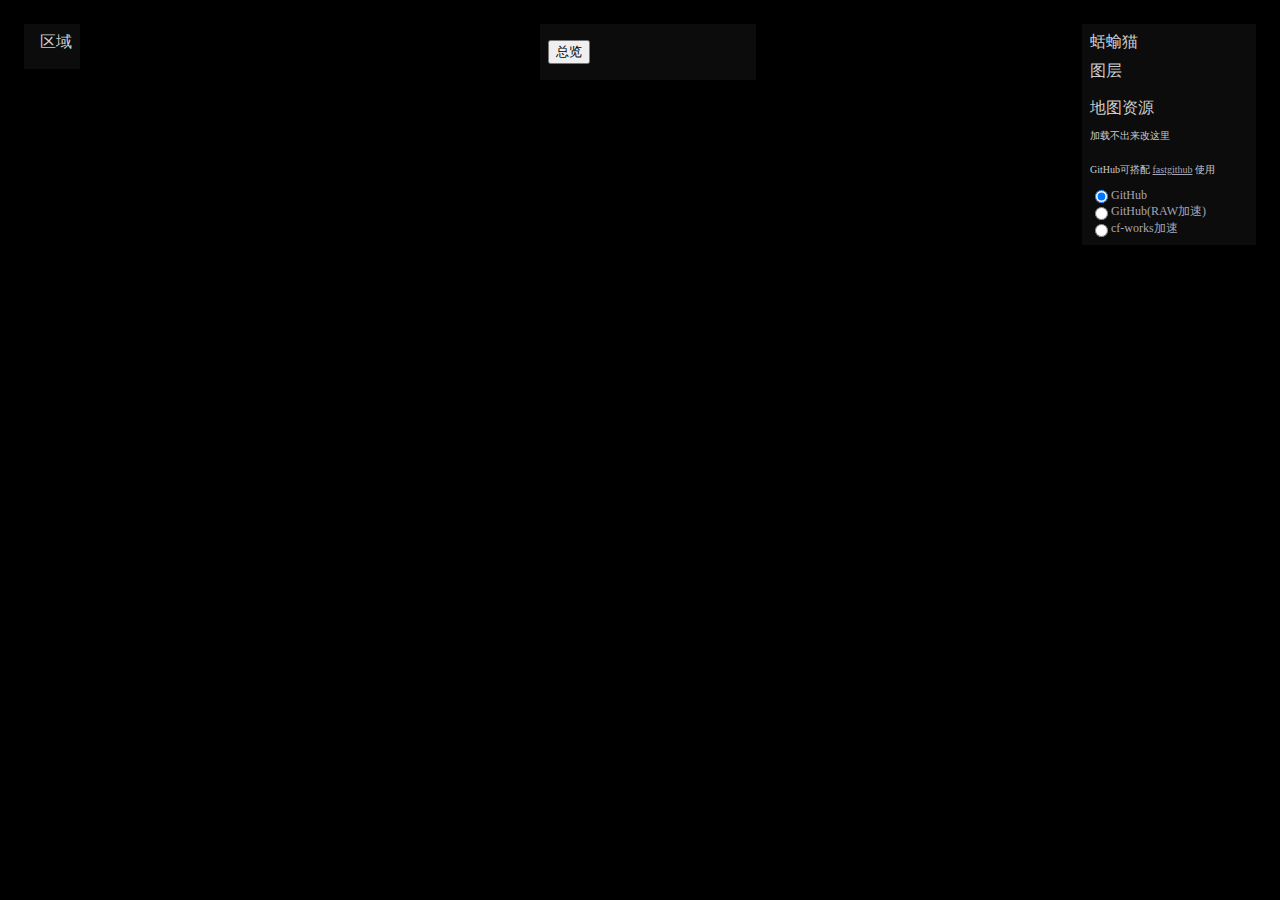
==== map.html @ 89ef9415 "修改图层选项名称" ====
<!DOCTYPE html>
<html>

<head>
    <meta charset="UTF-8">
    <title>雨世界地图</title>
    <link rel="shortcut icon" href="favicon.png" type="image/x-icon">

    <meta property="og:image" content="https://rain-world-map-sc.github.io/embed.jpg" />
    <meta property="og:type" content="object" />
    <meta property="og:title" content="雨世界地图" />
    <meta property="og:url" content="https://rain-world-map-sc.github.io" />
    <meta property="og:description" content="一个在线互动地图，包括雨世界:倾盆大雨中的每个地区和每个蛞蝓猫。" />
    <link rel="stylesheet" href="./rw.css" />
    <link rel="stylesheet" href="./leaflet/leaflet.css" />

    <script src="./global.js"></script>
    <script src="./leaflet/leaflet.js"></script>
    <script src="./beziero.js"></script>
    <link rel="manifest" href="/manifest.json">
    <script src="/resources/js/app.js" defer></script>

    <style id="mapstyle">
        body,
        html {
            height: 100%;
            padding: 0;
            margin: 0;
        }

        p {
            font-size: 10px;
        }

        #mapid {
            height: 100%;
            padding: 0;
            margin: 0;
            background: black;
        }

        .room-labels {
            opacity: 0.4;
            pointer-events: auto;
            padding-top: 3px;
            padding-bottom: 3px;
            color: white;
            background-color: black;
            border: none;
        }

        .creature-divs {
            display: flex;
            justify-content: center;
        }

        .creature-entry {
            display: none;
            /* to be overwritten */
            margin-left: 16px;
            margin-right: 16px;
        }

        .creature-label {
            position: absolute;
            margin-left: 0px;
            margin-top: -5px;
            font-weight: 900;
            font-size: 140%;
            color: white;
            -webkit-text-fill-color: white;
            /* Will override color (regardless of order) */
            -webkit-text-stroke-width: 1px;
            -webkit-text-stroke-color: black;
        }

        .creature-tooltip {
            position: absolute;
            margin-left: -100px;
            margin-top: -20px;
            font-weight: 900;
            font-size: 150%;
            color: white;
            -webkit-text-fill-color: white;
            /* Will override color (regardless of order) */
            -webkit-text-stroke-width: 1px;
            -webkit-text-stroke-color: black;
        }

        .creature-attribute {
            position: absolute;
            margin-left: -15px;
            margin-top: -35px;
        }

        .creature-image {
            position: absolute;
            margin-left: -25px;
            margin-top: -25px;
        }

        .lineage-entry {
            height: 24px;
        }

        .object-divs {
            display: flex;
            justify-content: center;
        }

        .object-entry {
            display: none;
            /* to be overwritten */
            margin-left: 16px;
            margin-right: 16px;
        }

        .object-label {
            position: absolute;
            margin-left: 0px;
            margin-top: -5px;
            font-weight: 900;
            font-size: 140%;
            color: white;
            -webkit-text-fill-color: white;
            /* Will override color (regardless of order) */
            -webkit-text-stroke-width: 1px;
            -webkit-text-stroke-color: black;
        }

        .object-tooltip {
            position: absolute;
            margin-left: 0px;
            margin-top: 0px;
            font-weight: 900;
            font-size: 150%;
            color: white;
            -webkit-text-fill-color: white;
            /* Will override color (regardless of order) */
            -webkit-text-stroke-width: 1px;
            -webkit-text-stroke-color: black;
        }

        .object-image {
            position: absolute;
            margin-left: -25px;
            margin-top: -25px;
        }

        .roomtag-divs {
            display: flex;
            justify-content: center;
        }

        .roomtag-entry {
            display: none;
            /* to be overwritten */
            margin-left: 16px;
            margin-right: 16px;
        }

        .roomtag-label {
            position: absolute;
            margin-left: 0px;
            margin-top: -5px;
            font-weight: 900;
            font-size: 140%;
            color: white;
            -webkit-text-fill-color: white;
            /* Will override color (regardless of order) */
            -webkit-text-stroke-width: 1px;
            -webkit-text-stroke-color: black;
        }

        .roomtag-tooltip {
            position: absolute;
            margin-left: 0px;
            margin-top: 10px;
            font-weight: 900;
            font-size: 150%;
            color: white;
            -webkit-text-fill-color: white;
            /* Will override color (regardless of order) */
            -webkit-text-stroke-width: 1px;
            -webkit-text-stroke-color: black;
        }

        .roomtag-image {
            position: absolute;
            margin-left: -45px;
            margin-top: 0px;
        }

        .batblockage-divs {
            display: flex;
            justify-content: center;
        }

        .batblockage-entry {
            display: none;
            /* to be overwritten */
            margin-left: 16px;
            margin-right: 16px;
        }

        .batblockage-label {
            position: absolute;
            margin-left: 0px;
            margin-top: 10px;
            font-weight: 900;
            font-size: 140%;
            color: white;
            -webkit-text-fill-color: white;
            /* Will override color (regardless of order) */
            -webkit-text-stroke-width: 1px;
            -webkit-text-stroke-color: black;
        }

        .batblockage-tooltip {
            position: absolute;
            margin-left: 0px;
            margin-top: 10px;
            font-weight: 900;
            font-size: 100%;
            color: white;
            -webkit-text-fill-color: white;
            /* Will override color (regardless of order) */
            -webkit-text-stroke-width: 1px;
            -webkit-text-stroke-color: black;
        }

        .batblockage-image {
            position: absolute;
            margin-left: -45px;
            margin-top: 0px;
        }

        .tilenode-divs {
            display: flex;
            justify-content: center;
        }

        .tilenode-entry {
            display: none;
            /* to be overwritten */
            margin-left: 16px;
            margin-right: 16px;
        }

        .tilenode-label {
            position: absolute;
            margin-left: 0px;
            margin-top: -5px;
            font-weight: 900;
            font-size: 140%;
            color: white;
            -webkit-text-fill-color: white;
            /* Will override color (regardless of order) */
            -webkit-text-stroke-width: 1px;
            -webkit-text-stroke-color: black;
        }

        .tilenode-tooltip {
            position: absolute;
            margin-left: -100px;
            margin-top: -20px;
            font-weight: 900;
            font-size: 100%;
            color: white;
            -webkit-text-fill-color: white;
            /* Will override color (regardless of order) */
            -webkit-text-stroke-width: 1px;
            -webkit-text-stroke-color: black;
        }

        .tilenode-image {
            position: absolute;
            margin-left: -25px;
            margin-top: -25px;
        }

        .object-image {
            position: absolute;
            margin-left: -25px;
            margin-top: -25px;
        }

        .icon-image {
            position: absolute;
            margin-left: -25px;
            margin-top: -25px;
        }

        .icon-attribute {
            position: absolute;
            margin-left: -15px;
            margin-top: -35px;
        }

        .icon-label {
            position: absolute;
            margin-left: 0px;
            margin-top: -5px;
            font-weight: 900;
            font-size: 140%;
            color: white;
            -webkit-text-fill-color: white;
            /* Will override color (regardless of order) */
            -webkit-text-stroke-width: 1px;
            -webkit-text-stroke-color: black;
        }

        .icon-tooltip {
            position: absolute;
            margin-left: -100px;
            margin-top: -20px;
            font-weight: 900;
            font-size: 150%;
            color: white;
            -webkit-text-fill-color: white;
            /* Will override color (regardless of order) */
            -webkit-text-stroke-width: 1px;
            -webkit-text-stroke-color: black;
        }



        /* UI stuff */
        .side-panel {
            position: absolute;
            top: 24px;
            max-height: calc(100vh - 54px);
            display: flex;
            flex-direction: column;
            padding: 8px;
            background: #0c0c0c;
            z-index: 1000;
            color: #cccccc;
        }

        /* Difficulty select and layers panel */
        .right-panel {
            right: 24px;
        }

        .right-panel .resources {
            display: flex;
            align-items: center;
            color: #A9A4B2;
            font-size: 12px;
        }

        .difficulty-select {
            padding-bottom: 6px;
            width: 150px;
            position: relative;
            /* re-center after wrap */
            margin-left: auto;
            margin-right: auto;
            padding: 4px;
            transition: width 0.4s;
        }

        .difficulty-btn {
            display: inline-block;
            width: 38px;
            height: 38px;
            margin: 4px;
            position: relative;
        }

        #layer-content {
            padding: 8px;
        }

        .left-panel {
            left: 24px;
        }

        #modded-ckb-group {
            position: relative;
            top: 6px;
            padding-left: 6px;
            margin-left: auto;
        }

        #modded-ckb {
            position: relative;
            width: 24px;
            height: 24px;
        }

        #modded-ckb~label {
            left: 4px;
            top: -6px;
        }

        #modded-ckb::before {
            font-size: 1rem;
        }

        input[type='radio'].rw-ui+span {
            top: calc(50% - 10px);
            /* proof that CSS is stupid, cant fucking vertical center text */
        }

        input[type='radio'].region-radio,
        input[type='checkbox'].rw-ui {
            top: 2px;
        }

        input[type='radio'].region-radio+span,
        input[type='checkbox'].rw-ui+span {
            color: #4B4653;
        }

        #region-select {
            padding-left: 8px;
            padding-right: 8px;
        }

        .scroll-ish {
            overflow-y: auto;
            overflow-x: hidden;
            padding-right: 24px !important;
            margin-right: -16px !important;
        }

        /* Button back to index */
        .top-panel {
            align-content: center;
            position: absolute;
            top: 24px;
            left: calc(50% - 100px);
            height: fit-content;
            display: flex;
            flex-direction: column;
            padding: 8px;
            background: #0c0c0c;
            z-index: 1000;
            color: #cccccc;
        }

        .overlay-label {
            position: relative;
            margin-top: 11px;
            margin-bottom: 11px;
            width: 150px;
            height: 36px;
            text-align: center;
            display: flex;
            flex-direction: column;
        }

        .overlay-label span {
            display: block;
            max-width: 140px;
            padding: 7px;
            padding-left: 6px;
            padding-right: 6px;
        }

        .region-label {
            position: relative;
            margin-top: 8px;
            margin-bottom: 8px;
            width: 230px;
            height: 24px;
            text-align: center;
            display: flex;
            flex-direction: column;
        }

        .region-span {
            display: block;
            font-size: 0.8rem;
            padding: 4px;
            padding-left: 6px;
            padding-right: 6px;
        }

        .index-button {
            width: 200px;
            height: 24px;
            position: relative;
            word-wrap: anywhere;
            margin-top: 8px;
            margin-bottom: 8px;
        }
    </style>

    <style id="creaturefilters">
        .creature-filter {
            display: initial
        }
    </style>

    <style id="objectfilters">
        .object-filter {
            display: initial
        }
    </style>

    <style id="roomtagfilters">
        .roomtag-filter {
            display: initial
        }
    </style>

    <style id="batblockagefilters">
        .batblockage-filter {
            display: initial
        }
    </style>

    <style id="tilenodefilters">
        .tilenode-filter {
            display: initial
        }
    </style>

    <style id="hoverlabels">
        .hover-label {
            display: none;
        }
    </style>

</head>

<body>
    <div id="mapid"></div>

    <div class="top-panel">
        <label class="index-button">
            <button class="rw-ui rw-text" name="indexbutton" onclick="window.location.href = `rw-map.html`;"
                autocomplete="off">总览</button>
        </label>
    </div>

    <div class="side-panel left-panel rw-text">
        <div style="padding-left: 8px; padding-bottom: 8px;">
            <span>区域</span>
        </div>

        <form name="regionselect" id="region-select" class="scroll-ish"></form>
    </div>

    <div class="side-panel right-panel rw-text">
        <div>蛞蝓猫</div>
        <form name="difficulty" class="difficulty-select" id="scug-selector">
        </form>

        <div>图层</div>
        <div id="layer-content" class="scroll-ish"></div>

        <div>地图资源</div>
        <p>加载不出来改这里</p>
        <p>GitHub可搭配 <a href="https://blog.xiowo.net/posts/cba8" target="_blank" style="color: #A9A4B2;">fastgithub</a>
            使用</p>
        <div class="resources">
            <input type="radio" id="option1" name="options" value="1" checked>
            <label for="option1"> GitHub</label>
        </div>

        <div class="resources">
            <input type="radio" id="option2" name="options" value="2">
            <label for="option2"> GitHub(RAW加速)</label>
        </div>

        <div class="resources">
            <input type="radio" id="option3" name="options" value="3">
            <label for="option3"> cf-works加速</label>
        </div>
    </div>

    <script>
        var loadedCount = 1;
        var tospawn = false;
        'use strict';
        // misc iconography but mostly Creatures

        var slugcats = {};
        var region_order = [];
        var regions = {};

        getJsonObject("slugcats.json", function (json) { slugcats = json; }, false);

        var html = "";
        for (const slugcatName in slugcats) {
            var icon = "72_unknown";
            if (slugcatName in icon_by_name) {
                icon = icon_by_name[slugcatName];
            } else {
                console.log("missing icon for " + slugcatName);
            }
            html += `
<label class="difficulty-btn">
            <input type="radio" class="rw-ui" name="difficulties" onclick="selectDifficulty('${slugcatName}','${tospawn}');" value="(${slugcatName},${tospawn});" autocomplete="off">
            <img src="./resources/icons/${icon}.png">
</label>`;
            document.getElementById('scug-selector').innerHTML = html;
        }

        function updateRegionList(difficulty, modded) {
            regions = slugcats[difficulty].regions;
            region_order = [];
            for (const key in regions) {
                region_order.push(key);
            }

            var html = "";
            for (var r of region_order) {
                html += `
<label class="region-label">
            <input type="radio" class="region-radio" name="regions" onclick="selectRegion(this.value);" value="${r}"${r == region ? ' checked="checked"' : ''} autocomplete = "off">
            <span class="region-span">${regions[r].toUpperCase()} (${r})</span>
</label>`;
            }
            document.getElementById('region-select').innerHTML = html;
        }

        function selectRegion(value) {
            let newmodded = false; // document.getElementById('modded-ckb').checked; // TODO modded slugcats and regions
            if (region != value) {
                room = null;
            }
            if (region != value || modded != newmodded) {
                region = value;
                modded = newmodded;
                pushState();
            }
        }

        function selectDifficulty(n, alt) {
            for (var i = 0; i < document.difficulty.difficulties.length; i++) {
                if (document.difficulty.difficulties[i].value == n) {
                    document.difficulty.difficulties[i].checked = true;
                }
            }
            if (difficulty != n) {
                difficulty = n;
                region = slugcats[difficulty].startingRegion;
                room = slugcats[difficulty].startingRoom;
                pushState();
            }
        }

        // Control with poor control options, whodvathot
        // layer control with control over the classnames
        L.Control.Layers.UnstupidLayer = L.Control.Layers.extend(
            {
                options: {
                    collapsed: false,
                    containerClass: "",
                    sectionClass: "",
                    overlaysListClass: "",
                    overlayInputClass: "",
                    overlayInputDivClass: "",
                    overlayInputLabelClass: "",
                    hideBaseLayers: true
                },
                _addItem: function (obj) {
                    let h = L.Control.Layers.prototype._addItem.call(this, obj);
                    h.className = this.options.overlayInputLabelClass;
                    h.children[0].className = this.options.overlayInputDivClass;
                    h.children[0].children[0].className = this.options.overlayInputClass;
                    return h;
                },
                _initLayout: function () {
                    L.Control.Layers.prototype._initLayout.call(this);
                    this._container.className = this.options.containerClass;
                    this._section.className = this.options.sectionClass;
                    if (this.options.hideBaseLayers) {
                        this._baseLayersList.style.display = "none";
                        this._layersLink.style.display = "none";
                    }
                    this._overlaysList.className = this.options.overlaysListClass;
                },
                expand: function () { }
            }
        );

        // Dynamic navigation
        var dynamicNavigation; // Stupid browsers
        if ('pushState' in window.history) {
            dynamicNavigation = true;
        }

        (function (w) {
            w.URLSearchParams = w.URLSearchParams || function (searchString) {
                //w.URLSearchParamsAlt = function (searchString) {
                var self = this;
                self.searchString = searchString;
                self.values = {};
                let result;
                let exp = new RegExp('[\?&]([^=]*)=([^&#]*)', 'g');
                while ((result = exp.exec(self.searchString)) != null) {
                    console.log(result);
                    self.values[result[1]] = decodeURI(result[2]);
                }
                // todo valueless
                self.get = function (name) { return self.values[name]; };
                self.set = function (name, value) { self.values[name] = value; };
                self.delete = function (name) { delete self.values[name]; };
                self.toString = function () {
                    let str;
                    for (var name in self.values) {
                        if (str) str += '&'; else str = '';
                        str += name + '=' + self.values[name];
                    }
                    if (!str) return '';
                    return '?' + str;
                };
                return self;
            }
        })(window) // URLSearchParams Polyfill-ish

        // Params, navigation, state
        var params = new URLSearchParams(document.location.search);
        var region;
        var modded;
        var difficulty;
        var room;
        var collectable;
        var decorative;
        var mechanical;
        function pushState(noNavigation) {
            let changes = false;
            let modded_param = params.get("modded") == 'on';
            let difficulty_param = params.get("slugcat");
            let region_param = params.get("region");
            let room_param = params.get("room");

            params.delete("modded");
            params.delete("slugcat");
            params.delete("region");
            params.delete("room");

            if (modded)
                params.set("modded", "on");
            params.set("slugcat", difficulty);
            params.set("region", region);
            if (room)
                params.set("room", room);

            if (modded != modded_param || difficulty != difficulty_param || region != region_param || room != room_param) {
                // actually changed anything
                let newstr = params.toString();
                if (dynamicNavigation) {
                    window.history.pushState(null, '', window.location.pathname + '?' + newstr);
                } else if (!noNavigation) document.location.search = newstr;
                if (!noNavigation) newState();
            }
        }
        function newState() {
            //console.log("newState");
            params = new URLSearchParams(document.location.search);
            region = params.get("region");
            difficulty = params.get("slugcat");
            if (region == null || difficulty == null) {
                window.location.href = "index.html";
                return;
            }
            modded = params.get("modded") == 'on';
            room = params.get("room");
            updateRegionList(difficulty, modded);
            loadRegion(difficulty, region, modded);
            selectDifficulty(difficulty);
        }

        window.onpopstate = newState;
        window.onload = newState;

        // Room hover & select stuff
        var hilightedRoom;
        function hilightRoom(e) {
            if (e.target) e = e.target;
            resetHilight();
            hilightedRoom = e;
            if (map.getZoom() < 0 && hilightedRoom != focusedRoom) {
                e.setStyle({
                    fillOpacity: 0.2
                });
            }
        }

        function updateHilight() {
            if (hilightedRoom == null) return;
            if (map.getZoom() < 0 && hilightedRoom != focusedRoom) {
                hilightedRoom.setStyle({
                    fillOpacity: 0.2
                });
            } else {
                hilightedRoom.setStyle({
                    fillOpacity: 0
                });
            }
        }

        function resetHilight() {
            if (hilightedRoom == null) return;
            hilightedRoom.setStyle({
                fillOpacity: 0
            });
            hilightedRoom = null;
        }

        var focusedRoom;
        function focusRoom(e) {
            if (e.target) e = e.target;
            if (e != focusedRoom && focusedRoom) focusedRoom.setStyle(
                {
                    weight: 0
                });
            focusedRoom = e;
            console.log(focusedRoom.feature.properties.name + " focused")
            map.fitBounds(e.getBounds());
            updateHilight(); // might not move
            focusedRoom.setStyle(
                {
                    weight: 6
                });

            room = e.feature.properties.name;
            pushState();
        }

        function updateFocus() {
            if (focusedRoom == null) return;
            if (!map.getBounds().overlaps(focusedRoom.getBounds())) {
                resetFocus();
            }
        }

        function resetFocus() {
            if (focusedRoom == null) return;
            console.log(focusedRoom.feature.properties.name + " no longer focused")
            focusedRoom.setStyle(
                {
                    weight: 0
                });
            focusedRoom = null;

            room = null;
            pushState(true); // no navigation so no zoom change
        }

        // Map
        var map = L.map('mapid', {
            minZoom: -7,
            maxZoom: 3, // 8x
            crs: L.CRS.Simple,
            zoomControl: false,
        });
        map.attributionControl.setPrefix('基于 <a href="https://leafletjs.com" title="一个用于交互式地图的JS库" target="_blank">Leaflet</a> &amp <a href="https://github.com/henpemaz" title="游戏开发及相关艺术爱好者">Henpemaz</a>')
        map.setView([0, 0], -5);

        // Events
        map.on('click', function (e) { if (e.originalEvent.target == map._container) resetFocus(); });
        // remove room highlight on maxed zoom
        map.on('zoomend', updateHilight);
        map.on('moveend', updateFocus);
        L.Tooltip.include({
            setOpacity: function (o) { } // fuck you, don't style my elements unless I tell you to.
        });
        // on Room Names view, prevent hover popups from displaying
        map.on('overlayadd', function (e) {
            if (e.name == "Room Names") {
                document.getElementById('hoverlabels').sheet.cssRules[0].style.display = 'none';
            }
        });
        map.on('overlayremove', function (e) {
            if (e.name == "Room Names") {
                document.getElementById('hoverlabels').sheet.cssRules[0].style.removeProperty("display");
            }
        });

        // Overlay control
        var overlays = new L.Control.Layers.UnstupidLayer(null, null, {
            overlayInputClass: "rw-ui",
            overlayInputLabelClass: "overlay-label",
        });
        overlays.addTo(map);
        document.getElementById('layer-content').appendChild(overlays.getContainer());

        // New additions
        var placedObjectsLayer;
        var tileNodesLayer;
        var roomTagsLayer;
        var batMigrationBlockagesLayer;
        // Settings?
        var standard = true;
        var collectable = true;
        var decorative = false;
        var mechanical = false;
        // Region stuff
        var tileLayer;
        var roomsLayer;
        var roomNames;
        var lastRoomFocused;
        var connectionsLayer;
        var geometryLayer;
        var densLayer;
        var loadedDifficulty = null;
        var loadedRegion = null;
        var loadedModded = {};
        function loadRegion(pdifficulty, pregion, pmodded) {
            if (loadedDifficulty == pdifficulty && loadedRegion == pregion && loadedModded == pmodded) {
                // Region isn't changing, double-check focused room
                let foundRoom = false;
                if (room != null && roomsLayer != null) {
                    for (let l of roomsLayer.getLayers()) {
                        if (l.feature.properties.name == room) {
                            //map.fitBounds(l.getBounds());
                            focusRoom(l);
                            foundRoom = true;
                            break;
                        }
                    }
                }
                if (!foundRoom) {
                    console.log("newState err");
                    resetFocus();
                    map.setView([0, 0], -5);
                }
                return;
            }
            equivalentRegion = pregion;

            if (pregion == "OE" && (pdifficulty != "white" && pdifficulty != "yellow" && pdifficulty != "gourmand")) {
                equivalentRegion = "SB";
            } else if (pregion == "LC" && pdifficulty != "artificer") {
                equivalentRegion = "UW";
            } else if (pregion == "MS" && (pdifficulty != "white" && pdifficulty != "yellow" && pdifficulty != "red" && pdifficulty != "gourmand" && pdifficulty != "rivulet" && pdifficulty != "saint")) {
                equivalentRegion == "SL";
            } else if (pregion == "LM" && (pdifficulty != "artificer" && pdifficulty != "spear")) {
                equivalentRegion = "SL";
            } else if (pregion == "SL" && (pdifficulty == "artificer" || pdifficulty == "spear")) {
                equivalentRegion = "LM";
            } else if (pregion == "RM" && pdifficulty != "rivulet" && pdifficulty != "saint") {
                equivalentRegion = "SS";
            } else if (pregion == "SS" && pdifficulty == "rivulet") {
                equivalentRegion = "RM";
            } else if (pregion == "DM" && pdifficulty != "spear") {
                equivalentRegion = "MS";
            } else if (pregion == "MS" && pdifficulty == "spear") {
                equivalentRegion = "DM";
            } else if (pregion == "UG" && pdifficulty != "saint") {
                equivalentRegion = "DS";
            } else if (pregion == "DS" && pdifficulty == "saint") {
                equivalentRegion = "UG";
            } else if (pregion == "CL" && pdifficulty != "saint") {
                equivalentRegion = "SH";
            } else if ((pregion == "SH" || pregion == "UW" || pregion == "SS" || pregion == "RM") && pdifficulty == "saint") {
                equivalentRegion = "CL";
            } else if (pregion == "HR" && pdifficulty != "saint") {
                equivalentRegion = "SB";
            }

            region = equivalentRegion;

            if (pregion != equivalentRegion) {
                console.log("Redirected from " + loadedDifficulty + " / " + loadedRegion + " to " + pdifficulty + " / " + pregion + " to " + region);
            }
            modded = pmodded;

            console.log("Loading: region {" + region + "} on slugcat {" + pdifficulty + "}, modded {" + modded + "}");

            // 地图资源选择
            var slugcat_url = {
                "artificer": "",
                "gourmand": "",
                "rivulet": "",
                "saint": "",
                "spear": "",
                "white": "",
                "yellow": "",
                "red": "",
                "inv": "",
            };

            // 检查是否之前已经保存了值
            if (localStorage.getItem('slugcat_url')) {
                var selectedValue = localStorage.getItem('slugcat_url');
                // 根据之前保存的值设置初始选中状态
                if (selectedValue === '1') {
                    document.getElementById('option1').checked = true;
                    setSlugcatUrl('https://raw.githubusercontent.com/NobleCat57/msc-1.9.07b/v1.9.07b/');
                    console.log("当前地图资源来源:GitHub");
                } else if (selectedValue === '2') {
                    document.getElementById('option2').checked = true;
                    setSlugcatUrl('https://raw.gitmirror.com/NobleCat57/msc-1.9.07b/v1.9.07b/');
                    console.log("当前地图资源来源:GitHub(Raw加速)");
                } else if (selectedValue === '3') {
                    document.getElementById('option3').checked = true;
                    setSlugcatUrl('https://xiowo.us.kg/msc-1.9.07b/v1.9.07b/');
                    console.log("当前地图资源来源:cf-works)");
                }
            } else {
                // 如果之前未保存过值，默认选择第一个单选框并保存值
                document.getElementById('option1').checked = true;
                setSlugcatUrl('https://raw.githubusercontent.com/NobleCat57/msc-1.9.07b/v1.9.07b/');
                saveSelectedValue('1');
            }

            // 保存选中状态和值到本地存储
            function saveSelectedValue(value) {
                localStorage.setItem('slugcat_url', value);
            }

            // 设置地图资源链接
            function setSlugcatUrl(baseUrl) {
                slugcat_url = {
                    "artificer": baseUrl + "artificer",
                    "gourmand": baseUrl + "gourmand",
                    "rivulet": baseUrl + "rivulet",
                    "saint": baseUrl + "saint",
                    "spear": baseUrl + "spear",
                    "white": baseUrl.replace('msc', 'vanilla') + "white",
                    "yellow": baseUrl.replace('msc', 'vanilla') + "yellow",
                    "red": baseUrl.replace('msc', 'vanilla') + "red",
                    "inv": baseUrl + "inv",
                };
            }

            // 添加事件监听器以便在选择变化时保存值
            document.getElementById('option1').addEventListener('change', function () {
                if (this.checked) {
                    saveSelectedValue('1');
                    setSlugcatUrl('https://raw.githubusercontent.com/NobleCat57/msc-1.9.07b/v1.9.07b/');
                    location.reload(); // 刷新页面以应用更改
                }
            });

            document.getElementById('option2').addEventListener('change', function () {
                if (this.checked) {
                    saveSelectedValue('2');
                    setSlugcatUrl('https://raw.gitmirror.com/NobleCat57/msc-1.9.07b/v1.9.07b/');
                    location.reload(); // 刷新页面以应用更改
                }
            });

            document.getElementById('option3').addEventListener('change', function () {
                if (this.checked) {
                    saveSelectedValue('3');
                    setSlugcatUrl('https://xiowo.us.kg/msc-1.9.07b/v1.9.07b/');
                    location.reload(); // 刷新页面以应用更改
                }
            });

            var region_url = region.toLowerCase();
            var roompath = `${slugcat_url[pdifficulty]}/${region_url}`;
            getJsonObject(`${roompath}/region.json`, function (json) {
                var roomjson = json;
                if ('copyingrooms' in json) {
                    getJsonObject(`${slugcat_url[json['copyingrooms']]}/${region_url}/region.json`, function (copyjson) {
                        roomjson = copyjson;
                        roompath = `${slugcat_url[json['copyingrooms']]}/${region_url}`;
                    }, false);
                }

                // Background color
                map.getContainer().style.backgroundColor = 'rgb(' + json["bgcolor"].join(',') + ')'; // I hate this with passion, but such is the way of the CSS

                // Tileset layer
                if (tileLayer != null) map.removeLayer(tileLayer);
                tileLayer = L.tileLayer(`${roompath}/{z}/{x}_{y}.png`, {
                    attribution: "<a href=\"https://store.steampowered.com/app/312520/Rain_World/\">雨世界</a> 由 <a href=\"https://twitter.com/VideocultMedia\">Videocult</a> 制作",
                    minZoom: -7,
                    maxZoom: 3,
                    maxNativeZoom: 0, // important, stop requesting tiles at this point
                });
                tileLayer.addTo(map);

                // Room features and name popups
                let hadNames = map.hasLayer(roomNames) || loadedRegion == null;
                if (roomNames != null) {
                    overlays.removeLayer(roomNames);
                    map.removeLayer(roomNames);
                }
                let hadRooms = map.hasLayer(roomsLayer) || loadedRegion == null;
                if (roomsLayer != null) {
                    overlays.removeLayer(roomsLayer);
                    map.removeLayer(roomsLayer);
                }
                roomNames = L.layerGroup();
                roomsLayer = L.geoJSON(roomjson["room_features"], {
                    style: {
                        weight: 0,
                        color: 'rgb(' + json["highlightcolor"].join(',') + ')',
                        fillOpacity: 0
                    },
                    onEachFeature: function (feature, layer) {
                        // Room focus stuff
                        layer.on({
                            mouseover: hilightRoom,
                            mouseout: resetHilight,
                            click: focusRoom,
                            tooltipopen: function (e) {
                                e.tooltip.setLatLng(L.latLng([].concat(e.target.feature.properties.popupcoords).reverse()));
                                e.tooltip.getElement().style.removeProperty('opacity'); // 'defaults' amirite
                            },
                        });

                        L.tooltip({ direction: "center", offset: [0, -14], permanent: true, className: "rw-text room-labels" }, layer).setContent(feature.properties.name).setLatLng(L.latLng([].concat(feature.properties.popupcoords).reverse())).addTo(roomNames);

                        layer.bindTooltip(feature.properties.name, { direction: "center", offset: [0, -14], interactive: true, className: "rw-text room-labels hover-label" });
                    }
                });
                if (hadRooms) roomsLayer.addTo(map);
                overlays.addOverlay(roomsLayer, "房间聚焦");
                if (hadNames) roomNames.addTo(map);
                overlays.addOverlay(roomNames, "房间名称");;

                // Connections
                let hadConnections = map.hasLayer(connectionsLayer) || loadedRegion == null;
                if (connectionsLayer != null) {
                    overlays.removeLayer(connectionsLayer);
                    map.removeLayer(connectionsLayer);
                }
                connectionsLayer = new L.BezierGeoJSON(roomjson["connection_features"], {
                    color: 'rgba(' + json["shortcutcolor"].join(',') + ',0.72)', // so the white looks better
                    weight: 2,
                    lineCap: "butt", // hehe
                    dashArray: "5 8",
                    interactive: false,
                });
                if (hadConnections) connectionsLayer.addTo(map);
                overlays.addOverlay(connectionsLayer, "管道连接");

                // Geometry
                let hadGeometry = map.hasLayer(geometryLayer) || loadedRegion == null;
                if (geometryLayer != null) {
                    overlays.removeLayer(geometryLayer);
                    map.removeLayer(geometryLayer);
                }
                geometryLayer = L.geoJSON(roomjson["geo_features"], {
                    interactive: false,
                    color: 'rgb(' + json["geocolor"].join(',') + ')',
                    weight: 2,
                    lineCap: "butt", // im easily entertained
                    lineJoin: "miter",
                });
                if (hadGeometry) geometryLayer.addTo(map);
                overlays.addOverlay(geometryLayer, "房间轮廓");

                // Creatures
                let hadCreatures = map.hasLayer(densLayer) || loadedRegion == null;
                if (densLayer != null) {
                    overlays.removeLayer(densLayer);
                    map.removeLayer(densLayer);
                }
                densLayer = L.geoJSON(json["creatures_features"], {
                    pointToLayer: function (feature, latlng) {
                        // Creatures are organized by dens, dens list spawns in it, flexbox stacks them visually on the den location, filter classes control visib
                        let divhtml = "";
                        for (let creature of feature.properties.creatures) {
                            let creature_filter = " creature-filter";
                            if (creature.is_lineage) {
                                // lineages are vertical stacks
                                divhtml += '<div class="creature-entry ' + creature_filter + '">';
                                for (let i = 0; i < creature.lineage.length; i++) {
                                    var icon = "72_unknown";
                                    if (creature.lineage[i] in icon_by_name) {
                                        icon = icon_by_name[creature.lineage[i]];
                                    } else {
                                        console.log("missing icon for " + creature.lineage[i]);
                                    }
                                    var tooltip = "";
                                    var attribute = "";
                                    if (creature.attributes[i] != null) {
                                        if (creature.precycle) {
                                            attribute += "PreCycle";
                                            //tooltip += "Pre-Cycle";
                                        }
                                        if (creature.ignorecycle) {
                                            attribute += "IgnoreCycle";
                                            //tooltip += "Ignore Cycle";
                                        }
                                        if (creature.night) {
                                            attribute += "Night";
                                            //tooltip += "Night";
                                        }
                                        if (creature.tentacleimmune) {
                                            attribute += "TentacleImmune";
                                            //tooltip += "Tentacle Immune";
                                        }
                                        if (creature.lavasafe) {
                                            attribute += "LavaSafe";
                                            //tooltip += "Lava Safe";
                                        }
                                        if (creature.voidsea) {
                                            attribute += "VoidSea";
                                            //tooltip += "Void Sea";
                                        }
                                        if (creature.winter) {
                                            attribute += "Winter";
                                            //tooltip += "Winter";
                                        }
                                        if (creature.alternateform) {
                                            if (creature.creature == "Small Centipede" || creature.creature == "SmallCentipede" || creature.creature == "Centipede Small") {
                                                icon = "Infant_Centipede_AlternateForm_icon";
                                            }
                                            tooltip += "Alternate Form";
                                            //attribute += "AlternateForm";
                                        }
                                        if (creature.mean) {
                                            tooltip += "Mean:" + creature.mean;
                                        }
                                        if (creature.number) {
                                            tooltip += "Number:" + creature.number;
                                        }
                                        if (creature.seed) {
                                            tooltip += "Seed:" + creature.seed;
                                        }
                                    }
                                    if (attribute == "") {
                                        divhtml += `<div class="lineage-entry">
                                                <img class="creature-image" src="./resources/icons/${icon}.png"/>
                                                <div class="creature-label">${Math.trunc(Number.parseFloat(creature.lineage_probs[i]) * 100)}%</div>
                                                <div class="creature-tooltip">${tooltip}</div>
                                                </div>`;
                                    } else {
                                        divhtml += `<div class="lineage-entry">
                                                <img class="creature-image" src="./resources/icons/${icon}.png"/>
                                                <div class="creature-label">${Math.trunc(Number.parseFloat(creature.lineage_probs[i]) * 100)}%</div>
                                                <img class="icon-attribute" src="./resources/icons/${attribute}_icon.png"/>
                                                <div class="creature-tooltip">${tooltip}</div>
                                                </div>`;
                                    }
                                }
                                divhtml += '</div>';
                            } else {
                                var icon = "72_unknown";
                                if (creature.creature in icon_by_name) {
                                    icon = icon_by_name[creature.creature];
                                } else {
                                    console.log("missing icon for " + creature.creature);
                                }
                                var tooltip = "";
                                var attribute = "";
                                if (creature.precycle) {
                                    attribute += "PreCycle";
                                    //tooltip += "Pre-Cycle";
                                }
                                if (creature.ignorecycle) {
                                    attribute += "IgnoreCycle";
                                    //tooltip += "Ignore Cycle";
                                }
                                if (creature.night) {
                                    attribute += "Night";
                                    //tooltip += "Night";
                                }
                                if (creature.tentacleimmune) {
                                    attribute += "TentacleImmune";
                                    //tooltip += "Tentacle Immune";
                                }
                                if (creature.lavasafe) {
                                    attribute += "LavaSafe";
                                    //tooltip += "Lava Safe";
                                }
                                if (creature.voidsea) {
                                    attribute += "VoidSea";
                                    //tooltip += "Void Sea";
                                }
                                if (creature.winter) {
                                    attribute += "Winter";
                                    //tooltip += "Winter";
                                }
                                if (creature.alternateform) {
                                    if (creature.creature == "Small Centipede" || creature.creature == "SmallCentipede" || creature.creature == "Centipede Small") {
                                        icon = "Infant_Centipede_AlternateForm_icon";
                                    }
                                    else {
                                        tooltip += "Alternate Form";
                                    }
                                    attribute += "AlternateForm";
                                }
                                if (creature.mean) {
                                    tooltip += "Mean:" + creature.mean;
                                }
                                if (creature.number) {
                                    tooltip += "Number:" + creature.number;
                                }
                                if (creature.seed) {
                                    tooltip += "Seed:" + creature.seed;
                                }
                                if (attribute == "") {
                                    divhtml += `<div class="creature-entry${creature_filter}">
                                            <img class="creature-image" src="./resources/icons/${icon}.png"/>
                                            <div class="creature-label">x${creature.amount}</div>
                                            <div class="creature-tooltip">${tooltip}</div>
                                            </div>`;
                                } else {
                                    divhtml += `<div class="creature-entry${creature_filter}">
                                            <img class="creature-image" src="./resources/icons/${icon}.png"/>
                                            <div class="creature-label">x${creature.amount}</div>
                                            <img class="creature-attribute" src="./resources/icons/${attribute}_icon.png"/>
                                            </div>`;
                                }
                            }
                        }
                        return L.marker(latlng, {
                            icon: L.divIcon({
                                className: 'creature-divs',
                                html: divhtml,
                            }),
                            interactive: false,
                        });
                    },
                });
                if (hadCreatures) densLayer.addTo(map);
                overlays.addOverlay(densLayer, "生物生成");

                // Placed Objects
                let hadPlacedObjects = map.hasLayer(placedObjectsLayer) || loadedRegion == null;
                if (placedObjectsLayer != null) {
                    overlays.removeLayer(placedObjectsLayer);
                    map.removeLayer(placedObjectsLayer);
                }
                placedObjectsLayer = L.geoJSON(json["placedobject_features"], {
                    pointToLayer: function (feature, latlng) {
                        let objecthtml = "";
                        let object_filter = " object-filter";
                        let object = feature.properties.object;
                        let data = feature.properties.data;
                        // console.log(feature);
                        let tooltip = "";
                        let attribute = "";
                        let icon = "72_unknown";
                        // handles objects that are not filtered, and objects that are filtered, which are either exempt from or hidden by such filter
                        if (feature.properties.filterToPlayers != null) {
                            let slugcatFilter = feature.properties.filterToPlayers.join(", ").toLowerCase();
                            let objectRoom = feature.properties.room;
                            if (!slugcatFilter.includes(difficulty)) {
                                console.log(difficulty + " / " + objectRoom + " / " + object + "; is exempt from the current filter");
                            } else {
                                console.log(difficulty + " / " + objectRoom + " / " + object + "; is hidden by a filter");
                            }
                        } else {
                            //console.log(difficulty + " / " + feature.properties.room + " / " + object + "; doesn't have a filterToPlayers attribute");
                        }
                        // for objects either outside of a filter, or those inside a filter and currently exempt from the rules of said filter
                        if (feature.properties.filterToPlayers == null || (feature.properties.filterToPlayers != null && !(feature.properties.filterToPlayers.join(", ").toLowerCase()).includes(difficulty))) {
                            if (object in standard_placed_object_icons) {
                                if (standard) {
                                    icon = standard_placed_object_icons[object];
                                } else {
                                    icon = "null_icon";
                                    object_filter = "";
                                }
                            } else if (object in token_icons) {
                                // this is the native filter property for tokens
                                let hiddenSlugcats = feature.properties.data.availableToPlayers.join(", ").toLowerCase();
                                if (!hiddenSlugcats.includes(difficulty)) {
                                    if (collectable) {
                                        // WhiteToken (Broadcasts)
                                        if (object == "WhiteToken") {
                                            if (difficulty != "spear") {
                                                icon = "null_icon";
                                            } else if (data.tokenString != null) {
                                                if (data.tokenString != "") {
                                                    tooltip = data.tokenString;
                                                    if (data.tokenString in broadcast_icons) {
                                                        icon = broadcast_icons[data.tokenString];
                                                        console.log("Showing " + object + " - " + data.tokenString + " Due to Availability: " + hiddenSlugcats + " | current difficulty: " + difficulty);
                                                    } else {
                                                        console.log("missing broadcast icon for " + data.tokenString);
                                                    }
                                                } else {
                                                    console.log("empty tokenString for " + object);
                                                }
                                            } else {
                                                console.log("null tokenString for " + object);
                                            }
                                            // RedToken, GoldToken, DevToken, GreenToken, and BlueToken
                                        } else if (object != "WhiteToken" && data.tokenString != null) {
                                            icon = token_icons[object];
                                            if (data.tokenString != "") {
                                                tooltip = data.tokenString;
                                                console.log("Showing " + object + " - " + data.tokenString + " Due to Availability: " + hiddenSlugcats + " current difficulty: " + difficulty);
                                                /* RedToken's just use region acronyms and GoldToken's use that plus subregion strings for multiple tokens in one region:
                                                (CC (gutter) and SB (filter), plus that one DevToken in MS with the "Default" tokenString */
                                                if (object == "BlueToken" || object == "GreenToken") {
                                                    if (data.tokenString in icon_by_name && (data.tokenString != "CicadaA" && data.tokenString != "BigNeedleWorm" && data.tokenString != "DataPearl")) {
                                                        attribute = icon_by_name[data.tokenString];
                                                    } else if (data.tokenString in standard_placed_object_icons) {
                                                        attribute = standard_placed_object_icons[data.tokenString];
                                                    } else if (data.tokenString == "CicadaA") {
                                                        attribute = "Squidcadas_icon";
                                                        tooltip = "Cicada A & B";
                                                    } else if (data.tokenString == "BigNeedleWorm") {
                                                        attribute = "NoodleFlies_icon";
                                                        tooltip = "Big & Small NeedleWorm";
                                                    } else if (data.tokenString == "DataPearl") {
                                                        attribute = "Pearl_misc_icon";
                                                    } else {
                                                        console.log("missing token item icon for " + data.tokenString);
                                                    }
                                                } else {
                                                    console.log("no need for an attribute icon for red, gold, or dev tokens: " + data.tokenString);
                                                }
                                            } else {
                                                console.log("empty tokenString for " + object);
                                            }
                                        } else {
                                            console.log("null tokenString for " + object);
                                        }
                                    } else {
                                        icon = "null_icon";
                                        object_filter = "";
                                    }
                                } else {
                                    console.log("Hiding " + object + " Due to Availability: " + hiddenSlugcats + " current difficulty: " + difficulty);
                                    icon = "null_icon";
                                    object_filter = "";
                                }
                            } else if (object in pearl_icons) {
                                if (collectable) {
                                    icon = pearl_icons[object];
                                    if (data.pearlType != null) {
                                        if (data.pearlType != "") {
                                            /* Generic Pearls are abundant and we don't need 15 thousand "Misc" strings,
                                            and broadcast pearls are plenty identifiable with their pink icons and specific placements */
                                            if (data.pearlType != "Misc" && data.pearlType != "BroadcastMisc") {
                                                tooltip = data.pearlType;
                                            }
                                            if (data.pearlType in pearl_icons) {
                                                icon = pearl_icons[data.pearlType];
                                            } else {
                                                console.log("missing pearlType icon for " + data.pearlType);
                                            }
                                        } else {
                                            console.log("empty pearlType for " + object);
                                        }
                                    } else {
                                        console.log("null pearlType for " + object);
                                    }
                                } else {
                                    icon = "null_icon";
                                    object_filter = "";
                                }
                            } else if (object in decorative_placed_object_icons) {
                                if (decorative) {
                                    icon = decorative_placed_object_icons[object];
                                } else {
                                    icon = "null_icon";
                                    object_filter = "";
                                }
                            } else if (object in mechanical_placed_object_icons) {
                                if (mechanical) {
                                    icon = mechanical_placed_object_icons[object];
                                } else {
                                    icon = "null_icon";
                                    object_filter = "";
                                }
                            } else {
                                console.log("missing icon for " + object);
                                icon = "null_icon";
                                object_filter = "";
                                objecthtml += ``;
                            }

                            if (attribute != "") {
                                objecthtml += `<div class="object-entry${object_filter}">
                                            <img class="object-image" src="./resources/icons/${icon}.png"/>
                                            <img class="icon-attribute" src="./resources/icons/${attribute}.png"/>
                                            <div class="object-tooltip">${tooltip}</div>
                                            </div>`;
                            } else if (icon != "null_icon") {
                                objecthtml += `<div class="object-entry${object_filter}">
                                            <img class="object-image" src="./resources/icons/${icon}.png"/>
                                            <div class="object-tooltip">${tooltip}</div>
                                            </div>`;
                            }
                        }

                        return L.marker(latlng, {
                            icon: L.divIcon({
                                className: 'object-divs',
                                html: objecthtml,
                            }),
                            interactive: false,
                        });
                    },
                });
                if (hadPlacedObjects) placedObjectsLayer.addTo(map);
                overlays.addOverlay(placedObjectsLayer, "放置物品");

                // Tile Nodes
                let hadTileNodes = map.hasLayer(tileNodesLayer) || loadedRegion == null;
                if (tileNodesLayer != null) {
                    overlays.removeLayer(tileNodesLayer);
                    map.removeLayer(tileNodesLayer);
                }
                tileNodesLayer = L.geoJSON(json["tilenode_features"], {
                    pointToLayer: function (feature, latlng) {
                        let tilenodehtml = "";
                        let tilenode_filter = " tilenode-filter";
                        let roomtile = feature.properties.roomtile
                        let shortcut = roomtile.shortcut;
                        var icon = "";
                        if (shortcut in icon_by_name) {
                            icon = icon_by_name[shortcut];
                        } else if (roomtile.garbagehole != null && roomtile.garbagehole) {
                            icon = "Garbage_Worm_icon";
                        } else if (roomtile.wormgrass != null && roomtile.wormgrass) {
                            icon = "Worm_Grass_icon";
                        } else if (roomtile.waterfall != null && roomtile.waterfall) {
                            icon = "Waterfall_icon";
                        } else if (roomtile.hivetile != null && roomtile.hivetile) {
                            icon = "Batfly_Hive_icon";
                        } else if (shortcut != null) {
                            if (shortcut == "DeadEnd") {
                                icon = "Shortcut_Dead_End_icon";
                            } else if (shortcut == "Normal") {
                            } else if (shortcut == "RoomExit") {
                                icon = "Shortcut_Room_Exit_icon";
                            } else if (shortcut == "CreatureHole") {
                                icon = "Shortcut_Creature_Hole_icon";
                            } else if (shortcut == "NPCTransportation") {
                                icon = "Shortcut_NPC_Transportation_icon";
                            } else if (shortcut == "RegionTransportation") {
                                icon = "Shortcut_Region_Transportation_icon";
                            } else {
                                console.log("missing shortcut node icon for " + shortcut);
                            }
                        } else {
                            console.log("missing tile node icon for " + roomtile);
                        }

                        tilenodehtml += `<div class="tilenode-entry${tilenode_filter}">
                                    <img class="tilenode-image" src="./resources/icons/${icon}.png"/>
                                    <div class="tilenode-label"></div>
                                    </div>`;
                        return L.marker(latlng, {
                            icon: L.divIcon({
                                className: 'tilenode-divs',
                                html: tilenodehtml,
                            }),
                            interactive: false,
                        });
                    },
                });
                if (hadTileNodes) tileNodesLayer.addTo(map);
                overlays.addOverlay(tileNodesLayer, "房间节点");

                // Room Tags
                let hadRoomTags = map.hasLayer(roomTagsLayer) || loadedRegion == null;
                if (roomTagsLayer != null) {
                    overlays.removeLayer(roomTagsLayer);
                    map.removeLayer(roomTagsLayer);
                }
                roomTagsLayer = L.geoJSON(json["roomtag_features"], {
                    pointToLayer: function (feature, latlng) {
                        let roomtag_filter = " roomtag-filter";
                        let taghtml = "";
                        let roomtag = feature.properties;
                        var icon = "72_unknown";
                        if (roomtag.tag in icon_by_name) {
                            icon = icon_by_name[roomtag.tag.toLowerCase()];
                        } else {
                            console.log("missing room tag icon for " + roomtag.tag);
                        }
                        var tooltip = "";
                        if (roomtag.tag == "SHELTER") {
                            tooltip = "Shelter";
                            icon = "Shelter_icon";
                        }
                        if (roomtag.tag == "ANCIENTSHELTER") {
                            tooltip = "Ancient Shelter";
                            icon = "AncientShelter_icon";
                        }
                        if (roomtag.tag == "GATE") {
                            tooltip = "Gate";
                            icon = "Gate_icon";
                        }
                        if (roomtag.tag == "SWARMROOM") {
                            tooltip = "Swarm Room";
                            icon = "SwarmRoom_icon";
                        }
                        if (roomtag.tag == "PERF_HEAVY") {
                            tooltip = "Performance Heavy";
                            icon = "Perf_Heavy_icon";
                        }
                        if (roomtag.tag == "SCAVOUTPOST") {
                            tooltip = "Scavenger Toll";
                            icon = "ScavOutpost_icon";
                        }
                        if (roomtag.tag == "SCAVTRADER") {
                            tooltip = "Scavenger Merchant";
                            icon = "ScavTrader_icon";
                        }
                        if (roomtag.tag == "NOTRACKERS") {
                            tooltip = "No Trackers";
                            icon = "NoTrackers_icon";
                        }
                        if (roomtag.tag == "ARENA") {
                            tooltip = "Arena";
                            icon = "Arena_icon";
                        }
                        taghtml += `<div class="roomtag-entry${roomtag_filter}">
                                    <img class="roomtag-image" src="./resources/icons/${icon}.png"/>
                                    <div class="roomtag-label"></div>
                                    <div class="roomtag-tooltip">${tooltip}</div>
                                    </div>`;
                        return L.marker(latlng, {
                            icon: L.divIcon({
                                className: 'roomtag-divs',
                                html: taghtml,
                            }),
                            interactive: false,
                        });
                    },
                });
                if (hadRoomTags) roomTagsLayer.addTo(map);
                overlays.addOverlay(roomTagsLayer, "房间标签");

                // Bat Migration Blockages
                let hadBatMigration = map.hasLayer(batMigrationBlockagesLayer) || loadedRegion == null;
                if (batMigrationBlockagesLayer != null) {
                    overlays.removeLayer(batMigrationBlockagesLayer);
                    map.removeLayer(batMigrationBlockagesLayer);
                }
                batMigrationBlockagesLayer = L.geoJSON(json["batmigrationblockages_features"], {
                    pointToLayer: function (feature, latlng) {
                        let bathtml = "";
                        let batblockage_filter = " batblockage-filter";
                        var icon = "";
                        icon = "Batfly_icon";
                        bathtml += `<div class="batblockage-entry${batblockage_filter}">
                                    <img class="batblockage-image" src="./resources/icons/${icon}.png"/>
                                    <div class="batblockage-label">Bat Migration Blockage</div>
                                    <div class="batblockage-tooltip"></div>
                                    </div>`;
                        return L.marker(latlng, {
                            icon: L.divIcon({
                                className: 'batblockage-divs',
                                html: bathtml,
                            }),
                            interactive: false,
                        });
                    },
                });
                if (hadBatMigration) batMigrationBlockagesLayer.addTo(map);
                overlays.addOverlay(batMigrationBlockagesLayer, "蝙蝠迁徙阻碍");

                // Zoom to room on rooms loaded
                let foundRoom = false;
                if (room != null && roomsLayer != null) {
                    for (let l of roomsLayer.getLayers()) {
                        if (l.feature.properties.name == room) {
                            //map.fitBounds(l.getBounds());
                            focusRoom(l);
                            foundRoom = true;
                            break;
                        }
                    }
                }
                if (!foundRoom) {
                    if (room != null) {
                        room = null;
                        pushState();
                    }
                    console.log(`regionLoad err coming from ${loadedDifficulty} to ${pdifficulty}, layers len = ${roomsLayer.getLayers().length}`);
                    resetFocus();
                    map.setView([0, 0], -5);
                }

                loadedDifficulty = pdifficulty;
                loadedRegion = pregion;
                loadedModded = pmodded;
                // Don't enable certain layers when loaded for the first time
                if (loadedCount == 1) {
                    map.removeLayer(placedObjectsLayer);
                    map.removeLayer(tileNodesLayer);
                    map.removeLayer(roomTagsLayer);
                    map.removeLayer(batMigrationBlockagesLayer);
                    console.log("Map has been loaded for the first time; not showing Placed Objects, Tile Nodes, Room Tags, or Bat Migration Blockages")
                };
                console.log("A total of " + loadedCount + " regions have been loaded");
                loadedCount += 1;
            }, true);
        }

    </script>
</body>

<script>
    // 检测浏览器是否支持SW
    if (navigator.serviceWorker != null) {
        navigator.serviceWorker.register('sw.js')
            .then(function (registartion) {
                console.log('支持sw:', registartion.scope)
            })
    }
</script>

</html>
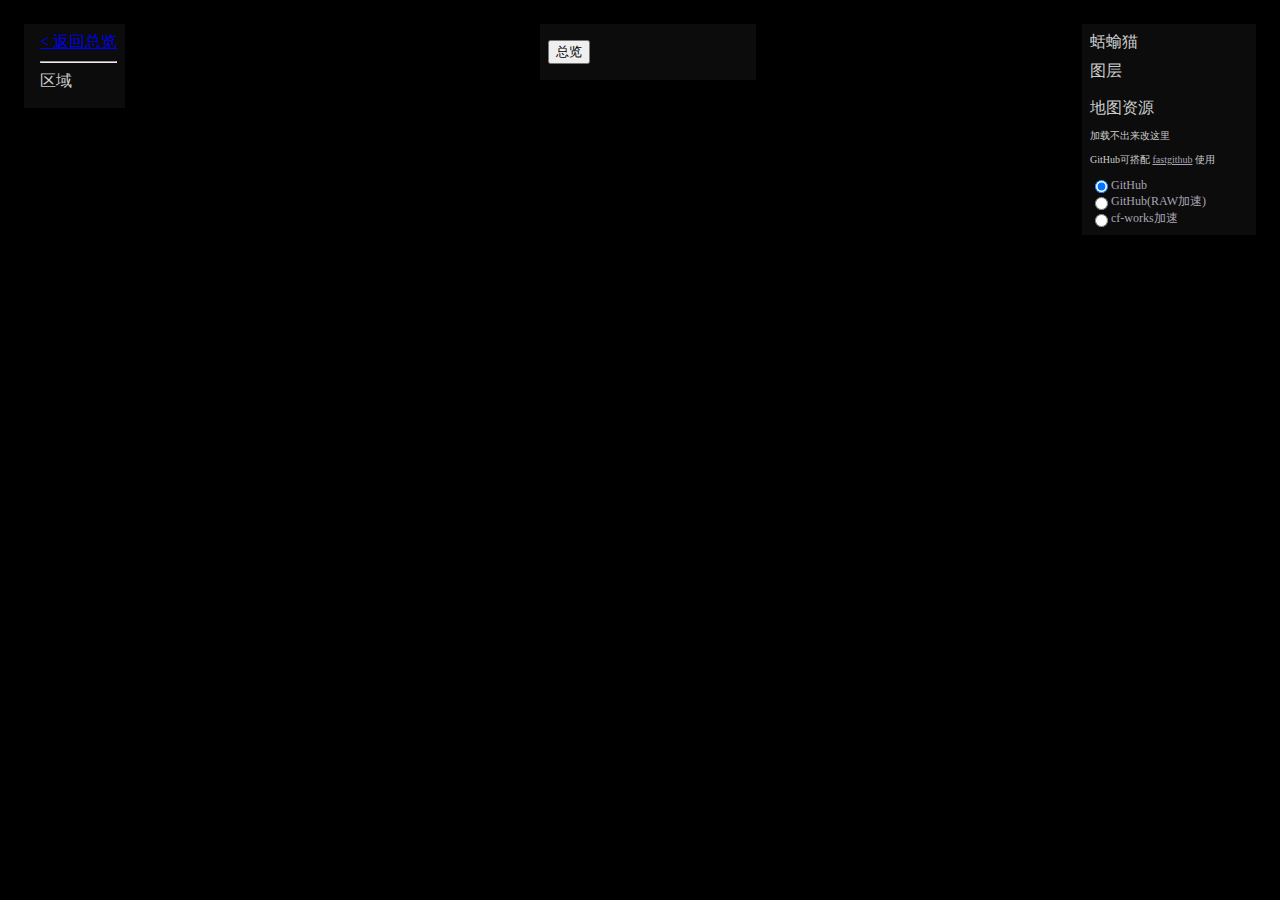
==== commit cf553ab7: "移动端适配，修正模组区域名称重叠问题 地图页有bug，手不欠应该发不现(꒪ᗜ꒪ ‧̣̥̇)" ====
--- a/map.html
+++ b/map.html
@@ -5,6 +5,8 @@
     <meta charset="UTF-8">
     <title>雨世界地图</title>
     <link rel="shortcut icon" href="favicon.png" type="image/x-icon">
+    <meta name="viewport" content="width=device-width, initial-scale=1.0">
+
 
     <meta property="og:image" content="https://rain-world-map-sc.github.io/embed.jpg" />
     <meta property="og:type" content="object" />
@@ -17,8 +19,8 @@
     <script src="./global.js"></script>
     <script src="./leaflet/leaflet.js"></script>
     <script src="./beziero.js"></script>
-    <link rel="manifest" href="/manifest.json">
-    <script src="/resources/js/app.js" defer></script>
+    <link rel="manifest" href="./manifest.json">
+    <script src="./resources/js/app.js" defer></script>
 
     <style id="mapstyle">
         body,
@@ -350,6 +352,69 @@
             font-size: 12px;
         }
 
+        .scroll-ish {
+            overflow-y: auto;
+            overflow-x: hidden;
+            padding-right: 24px !important;
+            margin-right: -16px !important;
+        }
+
+        .hidden {
+            display: none !important;
+        }
+
+        .collapse-tab {
+            display: none;
+            width: 30px;
+            height: 30px;
+            user-select: none;
+            background: #0c0c0c;
+            background-image: url(../mod-map/resources/hamburger.png);
+            background-repeat: no-repeat;
+            background-position: center;
+        }
+
+        @media (max-width: 768px) {
+            .side-panel {
+                transition: left ease 0.3s, right ease 0.3s;
+            }
+
+            .top-panel {
+                display: none !important;
+            }
+
+            .collapse-tab {
+                display: block;
+                cursor: pointer;
+            }
+
+            .left-panel.collapsed {
+                left: var(--hide-pos);
+            }
+
+            .right-panel.collapsed {
+                right: var(--hide-pos);
+            }
+
+            .left-panel .collapse-tab {
+                position: absolute;
+                right: -30px;
+                border-top-right-radius: 4px;
+                border-bottom-right-radius: 4px;
+            }
+
+            .right-panel .collapse-tab {
+                position: absolute;
+                left: -30px;
+                border-top-left-radius: 4px;
+                border-bottom-left-radius: 4px;
+            }
+
+            .collapsed .scroll-ish {
+                overflow-y: hidden;
+            }
+        }
+
         .difficulty-select {
             padding-bottom: 6px;
             width: 150px;
@@ -537,40 +602,51 @@
         </label>
     </div>
 
-    <div class="side-panel left-panel rw-text">
-        <div style="padding-left: 8px; padding-bottom: 8px;">
-            <span>区域</span>
+    <div class="side-panel left-panel rw-text collapsible collapsed">
+        <div class="panel-box-left">
+            <div style="padding-left: 8px; padding-bottom: 8px;">
+                <a href="./rw-map.html" class="rw-text rw-index">&lt; 返回总览</a>
+                <hr />
+                <span>区域</span>
+            </div>
+
+            <form name="regionselect" id="region-select" class="scroll-ish"></form>
+
         </div>
-
-        <form name="regionselect" id="region-select" class="scroll-ish"></form>
+        <div class="collapse-tab"></div>
     </div>
 
-    <div class="side-panel right-panel rw-text">
-        <div>蛞蝓猫</div>
-        <form name="difficulty" class="difficulty-select" id="scug-selector">
-        </form>
-
-        <div>图层</div>
-        <div id="layer-content" class="scroll-ish"></div>
-
-        <div>地图资源</div>
-        <p>加载不出来改这里</p>
-        <p>GitHub可搭配 <a href="https://blog.xiowo.net/posts/cba8" target="_blank" style="color: #A9A4B2;">fastgithub</a>
-            使用</p>
-        <div class="resources">
-            <input type="radio" id="option1" name="options" value="1" checked>
-            <label for="option1"> GitHub</label>
+    <div class="side-panel right-panel rw-text collapsible collapsed">
+        <div class="panel-box-right">
+            <div>蛞蝓猫</div>
+            <form name="difficulty" class="difficulty-select" id="scug-selector">
+            </form>
+
+            <div>图层</div>
+            <div id="layer-content" class="scroll-ish"></div>
+
+            <div>地图资源</div>
+            <p>加载不出来改这里</p>
+            <p>GitHub可搭配 <a href="https://blog.xiowo.net/posts/cba8" target="_blank"
+                    style="color: #A9A4B2;">fastgithub</a>
+                使用</p>
+            <div class="resources">
+                <input type="radio" id="option1" name="options" value="1" checked>
+                <label for="option1"> GitHub</label>
+            </div>
+
+            <div class="resources">
+                <input type="radio" id="option2" name="options" value="2">
+                <label for="option2"> GitHub(RAW加速)</label>
+            </div>
+
+            <div class="resources">
+                <input type="radio" id="option3" name="options" value="3">
+                <label for="option3"> cf-works加速</label>
+            </div>
         </div>
 
-        <div class="resources">
-            <input type="radio" id="option2" name="options" value="2">
-            <label for="option2"> GitHub(RAW加速)</label>
-        </div>
-
-        <div class="resources">
-            <input type="radio" id="option3" name="options" value="3">
-            <label for="option3"> cf-works加速</label>
-        </div>
+        <div class="collapse-tab"></div>
     </div>
 
     <script>
@@ -852,7 +928,7 @@
             crs: L.CRS.Simple,
             zoomControl: false,
         });
-        map.attributionControl.setPrefix('基于 <a href="https://leafletjs.com" title="一个用于交互式地图的JS库" target="_blank">Leaflet</a> &amp <a href="https://github.com/henpemaz" title="游戏开发及相关艺术爱好者">Henpemaz</a>')
+        map.attributionControl.setPrefix('基于 <a href="https://leafletjs.com" title="一个用于交互式地图的JS库" target="_blank">Leaflet</a>, <a href="https://github.com/henpemaz" title="游戏开发及相关艺术爱好者">Henpemaz</a>, &amp; <a href="https://github.com/xiowo" title="摸鱼ing">MortalCat</a>')
         map.setView([0, 0], -5);
 
         // Events
@@ -1683,6 +1759,35 @@
             }, true);
         }
 
+        // Collapsible things
+        var uncollapsed = null;
+        var collapsible = document.querySelectorAll(".collapsible");
+
+        for (const el of collapsible) {
+            if (el.classList.contains("left-panel")) {
+                // 获取左栏的宽度
+                var width = el.getBoundingClientRect().width;
+                // 设置 --hide-pos 属性值，左栏减去n个px
+                el.style.setProperty("--hide-pos", "-" + (width + 160) + "px");
+            } else if (el.classList.contains("right-panel")) {
+                // 对于右栏，不做任何变化
+                el.style.setProperty("--hide-pos", "-" + el.getBoundingClientRect().width + "px");
+            }
+
+            var button = el.querySelector(".collapse-tab");
+            button.addEventListener("click", (e) => {
+                if (uncollapsed != null) {
+                    uncollapsed.classList.add("collapsed");
+                }
+                if (uncollapsed == el) {
+                    uncollapsed = null;
+                } else {
+                    uncollapsed = el;
+                    el.classList.remove("collapsed");
+                }
+            });
+        }
+
     </script>
 </body>
 
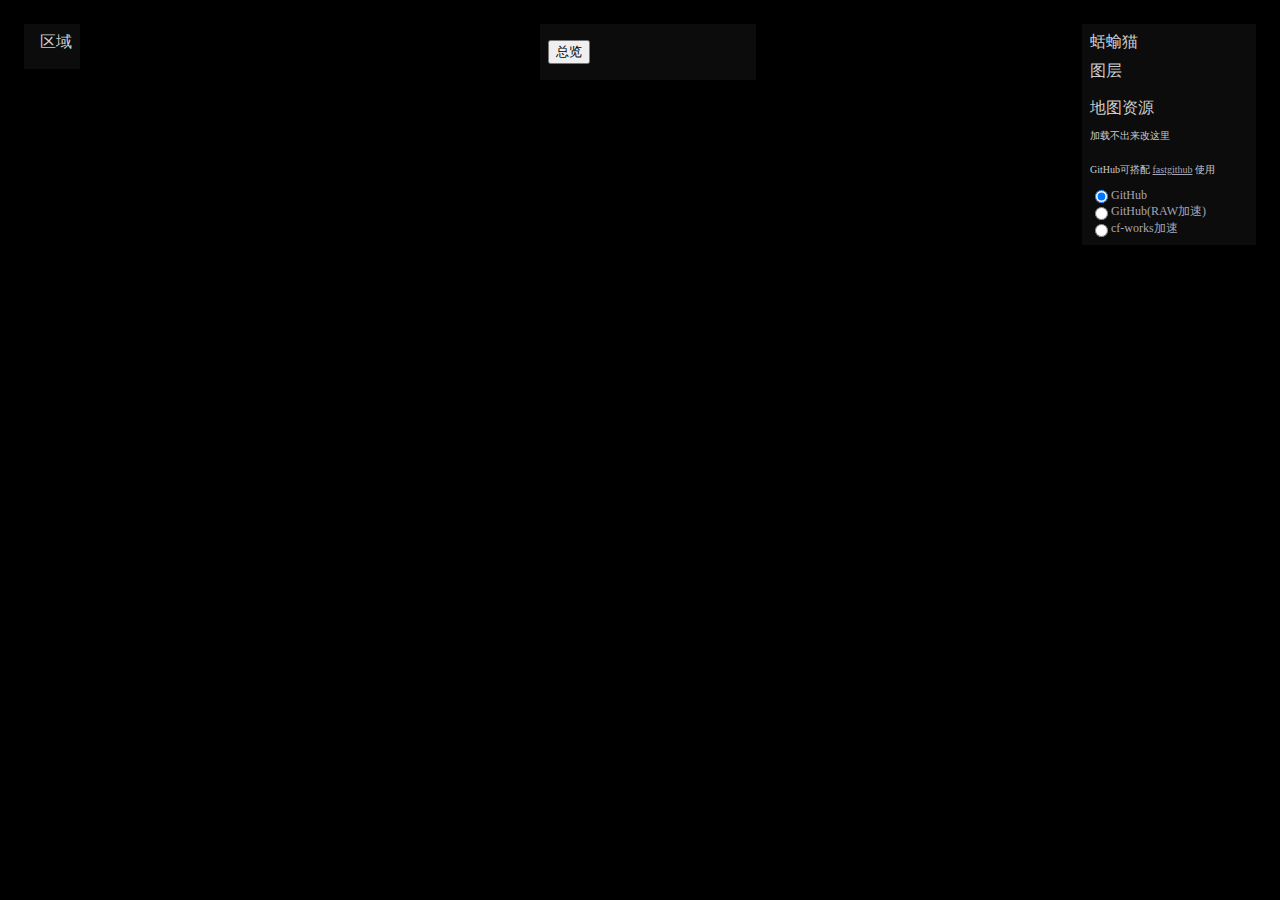
==== commit ff139b12: "微调了一下移动端样式" ====
--- a/map.html
+++ b/map.html
@@ -375,6 +375,10 @@
         }
 
         @media (max-width: 768px) {
+            .hidden {
+                display: block !important;
+            }
+
             .side-panel {
                 transition: left ease 0.3s, right ease 0.3s;
             }
@@ -412,6 +416,10 @@
 
             .collapsed .scroll-ish {
                 overflow-y: hidden;
+            }
+
+            .right-panel .scroll-ish {
+                max-height: 335px;
             }
         }
 
@@ -603,47 +611,44 @@
     </div>
 
     <div class="side-panel left-panel rw-text collapsible collapsed">
-        <div class="panel-box-left">
-            <div style="padding-left: 8px; padding-bottom: 8px;">
+        <div style="padding-left: 8px; padding-bottom: 8px;">
+            <div class="hidden">
                 <a href="./rw-map.html" class="rw-text rw-index">&lt; 返回总览</a>
                 <hr />
-                <span>区域</span>
             </div>
-
-            <form name="regionselect" id="region-select" class="scroll-ish"></form>
-
+            <span>区域</span>
         </div>
+
+        <form name="regionselect" id="region-select" class="scroll-ish"></form>
+
         <div class="collapse-tab"></div>
     </div>
 
     <div class="side-panel right-panel rw-text collapsible collapsed">
-        <div class="panel-box-right">
-            <div>蛞蝓猫</div>
-            <form name="difficulty" class="difficulty-select" id="scug-selector">
-            </form>
-
-            <div>图层</div>
-            <div id="layer-content" class="scroll-ish"></div>
-
-            <div>地图资源</div>
-            <p>加载不出来改这里</p>
-            <p>GitHub可搭配 <a href="https://blog.xiowo.net/posts/cba8" target="_blank"
-                    style="color: #A9A4B2;">fastgithub</a>
-                使用</p>
-            <div class="resources">
-                <input type="radio" id="option1" name="options" value="1" checked>
-                <label for="option1"> GitHub</label>
-            </div>
-
-            <div class="resources">
-                <input type="radio" id="option2" name="options" value="2">
-                <label for="option2"> GitHub(RAW加速)</label>
-            </div>
-
-            <div class="resources">
-                <input type="radio" id="option3" name="options" value="3">
-                <label for="option3"> cf-works加速</label>
-            </div>
+        <div>蛞蝓猫</div>
+        <form name="difficulty" class="difficulty-select" id="scug-selector">
+        </form>
+
+        <div>图层</div>
+        <div id="layer-content" class="scroll-ish"></div>
+
+        <div>地图资源</div>
+        <p>加载不出来改这里</p>
+        <p>GitHub可搭配 <a href="https://blog.xiowo.net/posts/cba8" target="_blank" style="color: #A9A4B2;">fastgithub</a>
+            使用</p>
+        <div class="resources">
+            <input type="radio" id="option1" name="options" value="1" checked>
+            <label for="option1"> GitHub</label>
+        </div>
+
+        <div class="resources">
+            <input type="radio" id="option2" name="options" value="2">
+            <label for="option2"> GitHub(RAW加速)</label>
+        </div>
+
+        <div class="resources">
+            <input type="radio" id="option3" name="options" value="3">
+            <label for="option3"> cf-works加速</label>
         </div>
 
         <div class="collapse-tab"></div>
@@ -1069,8 +1074,8 @@
                     console.log("当前地图资源来源:GitHub(Raw加速)");
                 } else if (selectedValue === '3') {
                     document.getElementById('option3').checked = true;
-                    setSlugcatUrl('https://xiowo.us.kg/msc-1.9.07b/v1.9.07b/');
-                    console.log("当前地图资源来源:cf-works)");
+                    setSlugcatUrl('https://rw.xiowo.us.kg/msc-1.9.07b/v1.9.07b/');
+                    console.log("当前地图资源来源:cf-works");
                 }
             } else {
                 // 如果之前未保存过值，默认选择第一个单选框并保存值
@@ -1119,7 +1124,7 @@
             document.getElementById('option3').addEventListener('change', function () {
                 if (this.checked) {
                     saveSelectedValue('3');
-                    setSlugcatUrl('https://xiowo.us.kg/msc-1.9.07b/v1.9.07b/');
+                    setSlugcatUrl('https://rw.xiowo.us.kg/msc-1.9.07b/v1.9.07b/');
                     location.reload(); // 刷新页面以应用更改
                 }
             });
@@ -1764,14 +1769,11 @@
         var collapsible = document.querySelectorAll(".collapsible");
 
         for (const el of collapsible) {
+            // 针对不同的 panel 设置固定的 --hide-pos 值
             if (el.classList.contains("left-panel")) {
-                // 获取左栏的宽度
-                var width = el.getBoundingClientRect().width;
-                // 设置 --hide-pos 属性值，左栏减去n个px
-                el.style.setProperty("--hide-pos", "-" + (width + 160) + "px");
+                el.style.setProperty("--hide-pos", "-261.9959716796875px"); // 固定宽度的值
             } else if (el.classList.contains("right-panel")) {
-                // 对于右栏，不做任何变化
-                el.style.setProperty("--hide-pos", "-" + el.getBoundingClientRect().width + "px");
+                el.style.setProperty("--hide-pos", "-181.9932861328125px"); // 固定宽度的值
             }
 
             var button = el.querySelector(".collapse-tab");
@@ -1787,6 +1789,7 @@
                 }
             });
         }
+
 
     </script>
 </body>
